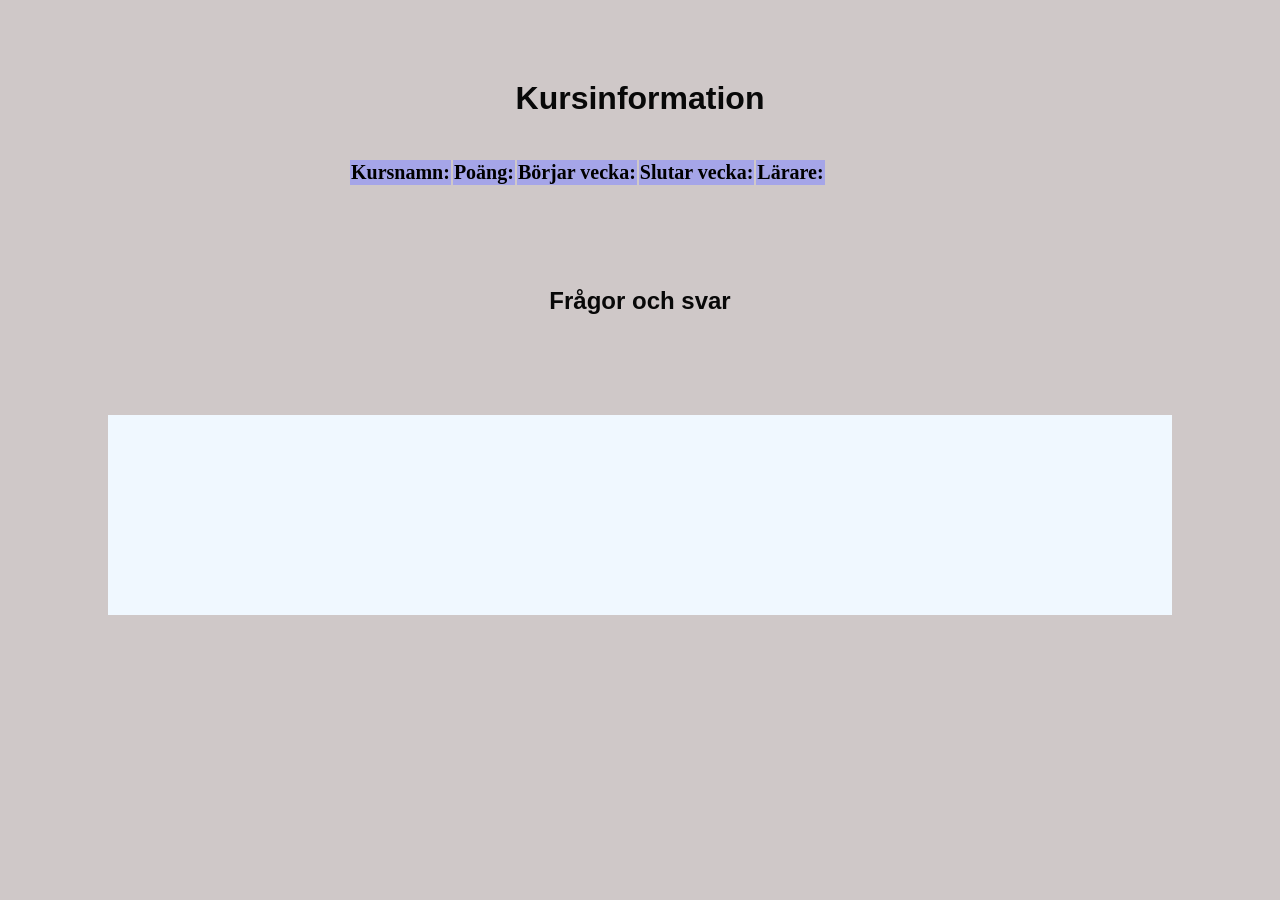
==== Kursinformation.html @ 3afff06f "Add files via upload" ====
<!DOCTYPE html>
<html lang="en">
<head>    
    <link rel="stylesheet" href="Inlämning_1.html">
    <meta charset="UTF-8">
    <meta http-equiv="X-UA-Compatible" content="IE=edge">
    <meta name="viewport" content="width=device-width, initial-scale=1.0">
    <link rel="stylesheet" href="Kursinformation.html">
    <link rel="stylesheet" href="index.html">
    <link rel="stylesheet" href="main.css">
    <title>Document</title>
</head>
<body>
<h1 id="Kurs">Kursinformation</h1>

    <table id="output">
        <thead>
        <tr>
        <th>Kursnamn:</th>
        <th>Poäng:</th>
        <th>Börjar vecka:</th>
        <th>Slutar vecka:</th>
        <th>Lärare:</th>
        </tr>
        </thead>
        <tbody>
        </tbody>
    </table>

<h2>Frågor och svar</h2>
 <div id="output2"> 
<div></div>
<div></div>
 </div>  


    <script src="Javascript1.js"></script>
    <script src="index.js"></script>

</body>
</html>
---- main.css ----
body {
    background-color: rgb(207, 200, 200);

  }
  
  h1, h2 {
    color: rgb(8, 8, 8);
    font-family: Arial, Helvetica, sans-serif;
    text-align: center;
    margin-top: 80px;
  }

span {
  font-family: Arial, Helvetica, sans-serif;
  color: white;
}

#fel {
  color: rgb(255, 0, 0);
  font-size: 15px;
  margin-bottom: 50px;
}

  #form {
    width: 280px;
    background-color: black;
    border: 1px solid black;
    margin-top: 100px;
    margin-right: 500px;
    margin-left: 500px;
    padding:50px;

  }

  #form, input, button{
    font-size: 20px;
  }

  button, #Radera {
    width: 100px;
    margin-bottom: 20px;
    margin-top: 20px;
    margin-left: 30px;
   
  }

  button {
  background-color: greenyellow;
  }

  #Radera{
    background-color: gray;
  }

#output{
text-align: left; 
color: #000000;
padding: 20px;
font-size: 20px;
margin-left: 320px;

  }

  tr{
    background-color: rgb(165, 165, 232);
  }

  #output2 {
    text-align: left; 
    color: #000000;
    padding: 100px;
    font-size: 20px;
    background-color: aliceblue;
    margin: 100px

  }
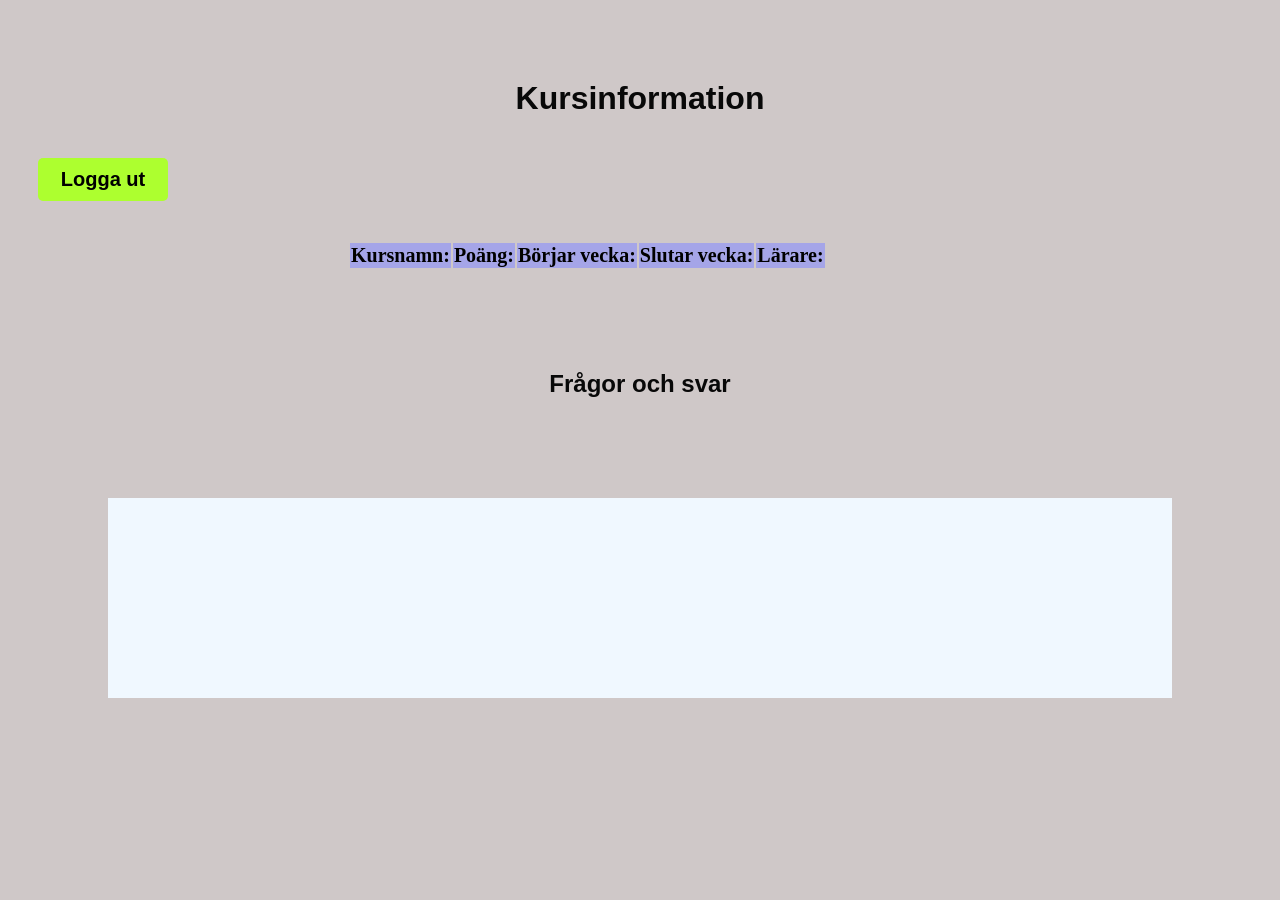
==== commit dec113ff: "Add files via upload" ====
--- a/Kursinformation.html
+++ b/Kursinformation.html
@@ -1,17 +1,17 @@
 <!DOCTYPE html>
 <html lang="en">
 <head>    
-    <link rel="stylesheet" href="Inlämning_1.html">
     <meta charset="UTF-8">
     <meta http-equiv="X-UA-Compatible" content="IE=edge">
     <meta name="viewport" content="width=device-width, initial-scale=1.0">
-    <link rel="stylesheet" href="Kursinformation.html">
-    <link rel="stylesheet" href="index.html">
     <link rel="stylesheet" href="main.css">
-    <title>Document</title>
+    <title>Kursinformation</title>
 </head>
 <body>
-<h1 id="Kurs">Kursinformation</h1>
+    <h1 id="Kurs">Kursinformation</h1>
+
+    <!-- Snyggad Logga ut-knapp -->
+    <button id="logoutButton" onclick="loggaUt()">Logga ut</button> <!-- Logga ut-knapp -->
 
     <table id="output">
         <thead>
@@ -27,15 +27,10 @@
         </tbody>
     </table>
 
-<h2>Frågor och svar</h2>
- <div id="output2"> 
-<div></div>
-<div></div>
- </div>  
-
+    <h2>Frågor och svar</h2>
+    <div id="output2"></div>  
 
     <script src="Javascript1.js"></script>
     <script src="index.js"></script>
-
 </body>
-</html>+</html>
--- a/main.css
+++ b/main.css
@@ -73,4 +73,27 @@
     background-color: aliceblue;
     margin: 100px
 
-  }+  }
+
+  /* Stil för logga ut-knappen */
+#logoutButton {
+  background-color: greenyellow; 
+  color: black;
+ 
+  border-radius: 5px;
+  border: none;
+  cursor: pointer;
+  font-size: 20px;
+  transition: transform 0.3s ease, background-color 0.3s ease;
+  font-weight: bold;
+  margin-top: 20px;
+  display: inline-block;
+  text-align: center;
+  padding: 10px;
+  width: 130px;
+}
+
+#logoutButton:hover {
+  transform: translateY(-5px);
+  background-color: greenyellow; /* Mörkare rosa */
+}
